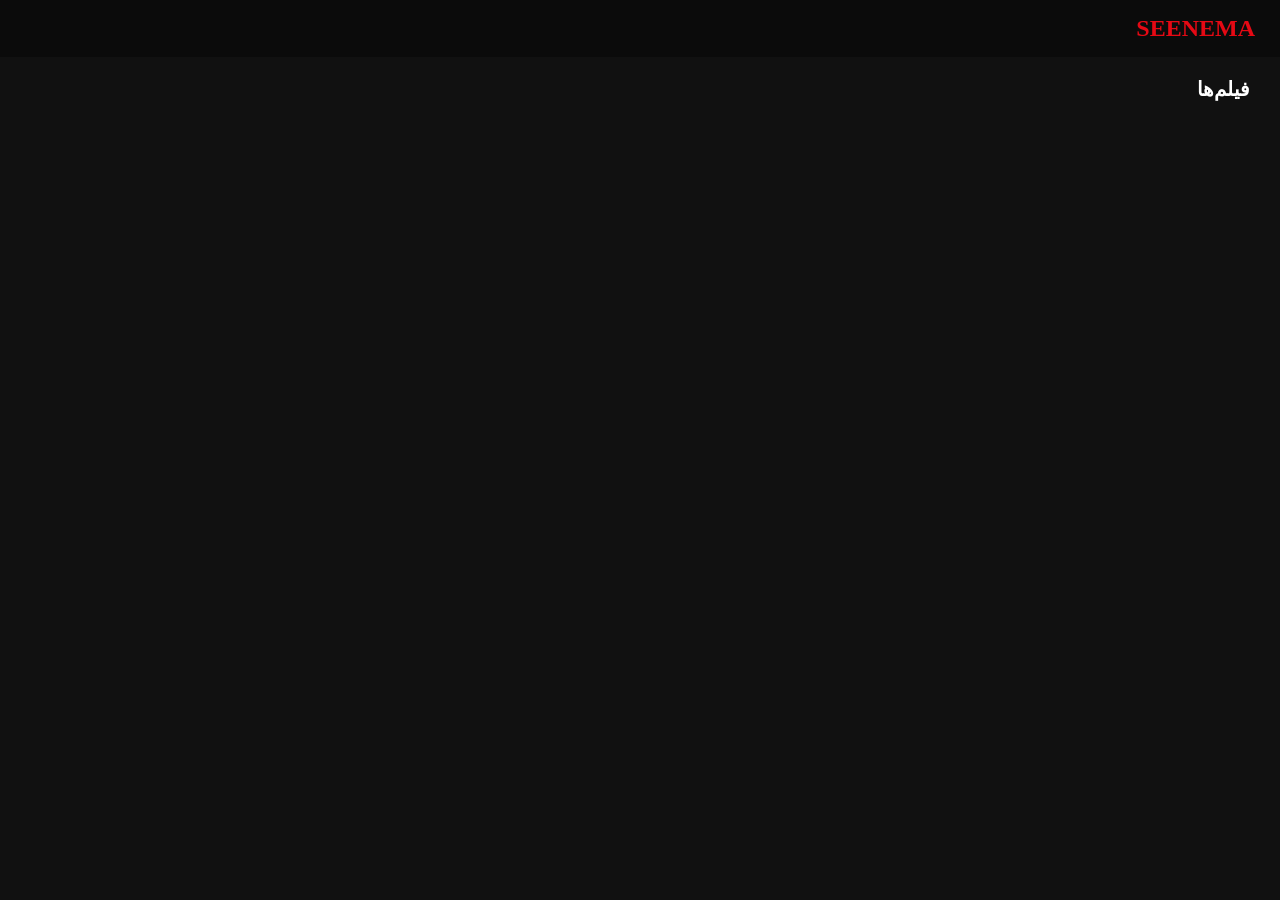
==== category.html @ ec92ddce "first commit" ====
<!DOCTYPE html>
<html lang="fa" dir="rtl">
<head>
<meta charset="UTF-8">
<title>Seenema | Category</title>
<meta name="viewport" content="width=device-width, initial-scale=1">

<style>
body{
  margin:0;
  font-family:tahoma;
  background:#111;
  color:#fff;
}

/* HEADER */
.header{
  padding:15px 25px;
  background:#0b0b0b;
  display:flex;
  align-items:center;
  justify-content:space-between;
}

.logo{
  font-size:24px;
  font-weight:bold;
  color:#e50914;
  cursor:pointer;
}

/* TITLE */
.page-title{
  padding:20px 30px 0;
  font-size:20px;
  font-weight:bold;
}

/* GRID */
.movies{
  display:grid;
  grid-template-columns:repeat(auto-fill,minmax(180px,1fr));
  gap:20px;
  padding:30px;
}

.movie{
  height:260px;
  background-size:cover;
  background-position:center;
  border-radius:15px;
  cursor:pointer;
  display:flex;
  align-items:flex-end;
  padding:12px;
  position:relative;
}

.movie::after{
  content:"";
  position:absolute;
  inset:0;
  background:linear-gradient(to top,rgba(0,0,0,.7),transparent);
  border-radius:15px;
}

.movie span{
  position:relative;
  z-index:2;
  font-weight:bold;
  font-size:14px;
}
</style>
</head>

<body>

<!-- HEADER -->
<div class="header">
  <div class="logo" onclick="location.href='index.html'">SEENEMA</div>
</div>

<div class="page-title" id="pageTitle"></div>

<!-- MOVIES -->
<div class="movies" id="moviesGrid"></div>
<div class="movies" id="newMovies"></div>
<script src="data.js"></script>
<script>
// GET CATEGORY
const params = new URLSearchParams(location.search);
const cat = params.get("cat");

// TITLE
const titles = {
  action: "اکشن",
  comedy: "کمدی",
  fantasy: "فانتزی",
  animation: "انیمیشن",
  horror: "ترسناک",
  drama: "درام"
};

document.getElementById("pageTitle").innerText =
  titles[cat] ? "دسته‌بندی: " + titles[cat] : "فیلم‌ها";

// RENDER
const grid = document.getElementById("moviesGrid");

const list = DATA.movies.filter(m => m.category === cat);

if(list.length === 0){
  grid.innerHTML = "<p>موردی یافت نشد</p>";
}

list.forEach(m=>{
  const div = document.createElement("div");
  div.className = "movie";
  div.style.backgroundImage = `url(${m.poster})`;
  div.innerHTML = `<span>${m.title}</span>`;
  div.onclick = ()=>location.href = "play.html?id=" + m.id;
  grid.appendChild(div);
});
</script>

</body>
</html>
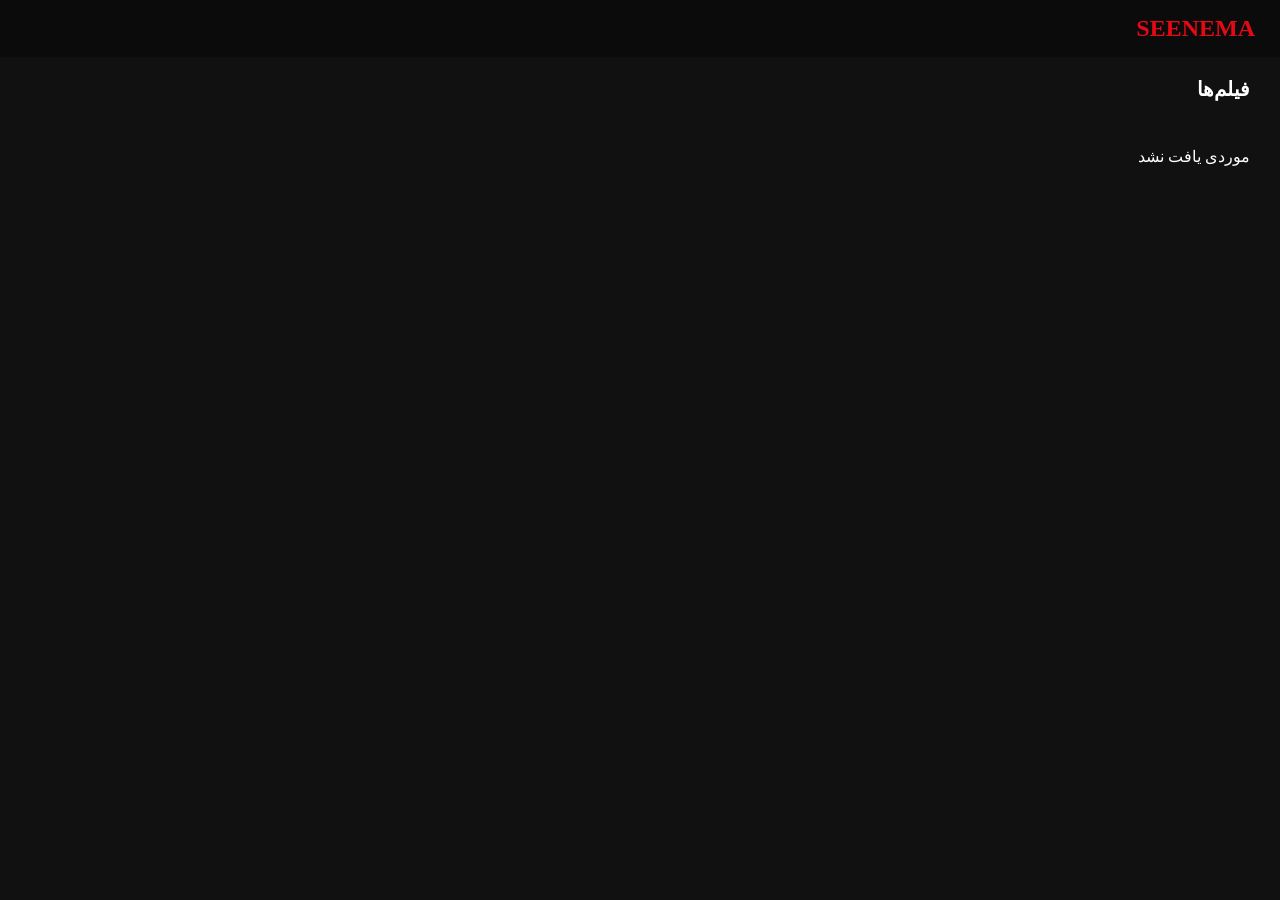
==== commit 7ed8aadc: "added header and footer and changed some of the stylings." ====
--- a/category.html
+++ b/category.html
@@ -4,73 +4,7 @@
 <meta charset="UTF-8">
 <title>Seenema | Category</title>
 <meta name="viewport" content="width=device-width, initial-scale=1">
-
-<style>
-body{
-  margin:0;
-  font-family:tahoma;
-  background:#111;
-  color:#fff;
-}
-
-/* HEADER */
-.header{
-  padding:15px 25px;
-  background:#0b0b0b;
-  display:flex;
-  align-items:center;
-  justify-content:space-between;
-}
-
-.logo{
-  font-size:24px;
-  font-weight:bold;
-  color:#e50914;
-  cursor:pointer;
-}
-
-/* TITLE */
-.page-title{
-  padding:20px 30px 0;
-  font-size:20px;
-  font-weight:bold;
-}
-
-/* GRID */
-.movies{
-  display:grid;
-  grid-template-columns:repeat(auto-fill,minmax(180px,1fr));
-  gap:20px;
-  padding:30px;
-}
-
-.movie{
-  height:260px;
-  background-size:cover;
-  background-position:center;
-  border-radius:15px;
-  cursor:pointer;
-  display:flex;
-  align-items:flex-end;
-  padding:12px;
-  position:relative;
-}
-
-.movie::after{
-  content:"";
-  position:absolute;
-  inset:0;
-  background:linear-gradient(to top,rgba(0,0,0,.7),transparent);
-  border-radius:15px;
-}
-
-.movie span{
-  position:relative;
-  z-index:2;
-  font-weight:bold;
-  font-size:14px;
-}
-</style>
+<link rel="stylesheet" href="Css/category.css">
 </head>
 
 <body>
@@ -85,43 +19,8 @@
 <!-- MOVIES -->
 <div class="movies" id="moviesGrid"></div>
 <div class="movies" id="newMovies"></div>
-<script src="data.js"></script>
-<script>
-// GET CATEGORY
-const params = new URLSearchParams(location.search);
-const cat = params.get("cat");
-
-// TITLE
-const titles = {
-  action: "اکشن",
-  comedy: "کمدی",
-  fantasy: "فانتزی",
-  animation: "انیمیشن",
-  horror: "ترسناک",
-  drama: "درام"
-};
-
-document.getElementById("pageTitle").innerText =
-  titles[cat] ? "دسته‌بندی: " + titles[cat] : "فیلم‌ها";
-
-// RENDER
-const grid = document.getElementById("moviesGrid");
-
-const list = DATA.movies.filter(m => m.category === cat);
-
-if(list.length === 0){
-  grid.innerHTML = "<p>موردی یافت نشد</p>";
-}
-
-list.forEach(m=>{
-  const div = document.createElement("div");
-  div.className = "movie";
-  div.style.backgroundImage = `url(${m.poster})`;
-  div.innerHTML = `<span>${m.title}</span>`;
-  div.onclick = ()=>location.href = "play.html?id=" + m.id;
-  grid.appendChild(div);
-});
-</script>
+<script src="Js/data.js"></script>
+<script src="Js/category.js"></script>
 
 </body>
 </html>
--- a/Css/category.css
+++ b/Css/category.css
@@ -0,0 +1,64 @@
+body{
+  margin:0;
+  font-family:tahoma;
+  background:#111;
+  color:#fff;
+}
+
+/* HEADER */
+.header{
+  padding:15px 25px;
+  background:#0b0b0b;
+  display:flex;
+  align-items:center;
+  justify-content:space-between;
+}
+
+.logo{
+  font-size:24px;
+  font-weight:bold;
+  color:#e50914;
+  cursor:pointer;
+}
+
+/* TITLE */
+.page-title{
+  padding:20px 30px 0;
+  font-size:20px;
+  font-weight:bold;
+}
+
+/* GRID */
+.movies{
+  display:grid;
+  grid-template-columns:repeat(auto-fill,minmax(180px,1fr));
+  gap:20px;
+  padding:30px;
+}
+
+.movie{
+  height:260px;
+  background-size:cover;
+  background-position:center;
+  border-radius:15px;
+  cursor:pointer;
+  display:flex;
+  align-items:flex-end;
+  padding:12px;
+  position:relative;
+}
+
+.movie::after{
+  content:"";
+  position:absolute;
+  inset:0;
+  background:linear-gradient(to top,rgba(0,0,0,.7),transparent);
+  border-radius:15px;
+}
+
+.movie span{
+  position:relative;
+  z-index:2;
+  font-weight:bold;
+  font-size:14px;
+}
